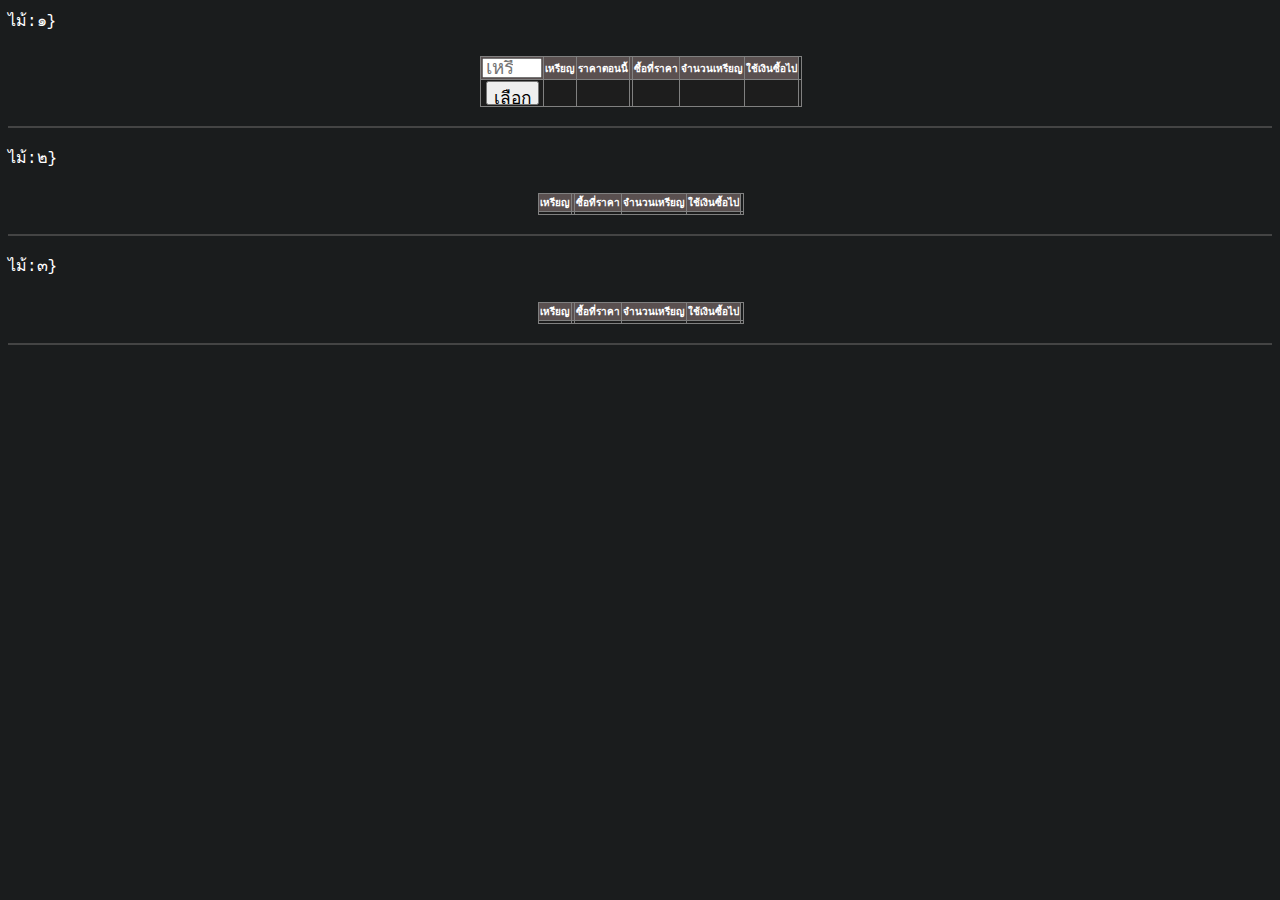
==== trading.html @ bfb0121c "Add files via upload" ====
<html>
<head><meta charset="utf-8">
<link href="https://cdn.jsdelivr.net/npm/bootstrap@5.2.3/dist/css/bootstrap.min.css" rel="stylesheet" integrity="sha384-rbsA2VBKQhggwzxH7pPCaAqO46MgnOM80zW1RWuH61DGLwZJEdK2Kadq2F9CUG65" crossorigin="anonymous">
<link rel="stylesheet" href="index.css">
</head>
<script src="jquery.min.js"></script>
<body style="background-color:#1A1C1D;">
<center>
<div align="left">ไม้:๑}</div>
<h5><div id="wallet1"></div></h5>
  <table>
<td id="colorTD"><h3><div id="realprofit"></div></h3></td>
<td><table border="1"><thead>
	  <tr style="background-color: #5A5050">
    <th><center><input id="NameCoin" style="font-size:14pt;height:20px;width:60px;" autocomplete="off" placeholder="เหรียญ" onClick="this.select();" list="cryptoLists">
      <datalist id="cryptoLists">
        <option value="ETC">ETC</option>	
        <option value="KEY">KEY</option>	
        <option value="CFX">CFX</option>	
        <option value="IMX">IMX</option>	
        <option value="ELF">ELF</option>	
        <option value="ACH">ACH</option>	
        <option value="DEGO">DEGO</option>	
        <option value="AUTO">AUTO</option>	
        <option value="AVAX">AVAX</option>	
        <option value="GTC">GTC</option>	
        <option value="BAR">BAR</option>	
        <option value="ORN">ORN</option>	
        <option value="MINA">MINA</option>	
        <option value="CVC">CVC</option>	
        <option value="NKN">NKN</option>	
        <option value="XRP">XRP</option>	
        <option value="STG">STG</option>	
        <option value="VOXEL">VOXEL</option>	
        <option value="GHST">GHST</option>	
        <option value="NEBL">NEBL</option>	
        <option value="UMA">UMA</option>	
        <option value="LTO">LTO</option>	
        <option value="CKB">CKB</option>	
        <option value="TKO">TKO</option>	
        <option value="QI">QI</option>	
        <option value="WBTC">WBTC</option>	
        <option value="SNM">SNM</option>	
        <option value="LUNA">LUNA</option>	
        <option value="ZEN">ZEN</option>	
        <option value="SUSHI">SUSHI</option>	
        <option value="LIT">LIT</option>	
        <option value="WAXP">WAXP</option>	
        <option value="AGIX">AGIX</option>	
        <option value="ATM">ATM</option>	
        <option value="BCH">BCH</option>	
        <option value="GLMR">GLMR</option>	
        <option value="XVS">XVS</option>	
        <option value="MULTI">MULTI</option>	
        <option value="UNFI">UNFI</option>	
        <option value="MOVR">MOVR</option>	
        <option value="MBOX">MBOX</option>	
        <option value="ANT">ANT</option>	
        <option value="BAKE">BAKE</option>	
        <option value="COTI">COTI</option>	
        <option value="KNC">KNC</option>	
        <option value="RPL">RPL</option>	
        <option value="IOST">IOST</option>	
        <option value="UTK">UTK</option>	
        <option value="XLM">XLM</option>	
        <option value="SANTOS">SANTOS</option>	
        <option value="ALPHA">ALPHA</option>	
        <option value="POWR">POWR</option>	
        <option value="ZEC">ZEC</option>	
        <option value="FORTH">FORTH</option>	
        <option value="POLS">POLS</option>	
        <option value="DAR">DAR</option>	
        <option value="TRB">TRB</option>	
        <option value="RVN">RVN</option>	
        <option value="AR">AR</option>	
        <option value="LUNC">LUNC</option>	
        <option value="GALA">GALA</option>	
        <option value="REN">REN</option>	
        <option value="PROM">PROM</option>	
        <option value="PERP">PERP</option>	
        <option value="SRM">SRM</option>	
        <option value="ICX">ICX</option>	
        <option value="WIN">WIN</option>	
        <option value="LEVER">LEVER</option>	
        <option value="1INCH">1INCH</option>	
        <option value="MDX">MDX</option>	
        <option value="QTUM">QTUM</option>	
        <option value="REI">REI</option>	
        <option value="THETA">THETA</option>	
        <option value="JUV">JUV</option>	
        <option value="RUNE">RUNE</option>	
        <option value="ROSE">ROSE</option>	
        <option value="YGG">YGG</option>	
        <option value="FIS">FIS</option>	
        <option value="STPT">STPT</option>	
        <option value="BNB">BNB</option>	
        <option value="WRX">WRX</option>	
        <option value="OP">OP</option>	
        <option value="TVK">TVK</option>	
        <option value="ASTR">ASTR</option>	
        <option value="HOOK">HOOK</option>	
        <option value="HOT">HOT</option>	
        <option value="HFT">HFT</option>	
        <option value="GRT">GRT</option>	
        <option value="DF">DF</option>	
        <option value="SUN">SUN</option>	
        <option value="AXS">AXS</option>	
        <option value="BICO">BICO</option>	
        <option value="PHA">PHA</option>	
        <option value="QNT">QNT</option>	
        <option value="LOOM">LOOM</option>	
        <option value="ENJ">ENJ</option>	
        <option value="UNI">UNI</option>	
        <option value="LINA">LINA</option>	
        <option value="BEL">BEL</option>	
        <option value="GLM">GLM</option>	
        <option value="HIVE">HIVE</option>	
        <option value="MC">MC</option>	
        <option value="NMR">NMR</option>	
        <option value="IOTX">IOTX</option>	
        <option value="MAGIC">MAGIC</option>	
        <option value="CELO">CELO</option>	
        <option value="ALCX">ALCX</option>	
        <option value="ALPINE">ALPINE</option>	
        <option value="CVP">CVP</option>	
        <option value="BTTC">BTTC</option>	
        <option value="BETH">BETH</option>	
        <option value="BLZ">BLZ</option>	
        <option value="OOKI">OOKI</option>	
        <option value="UFT">UFT</option>	
        <option value="AUDIO">AUDIO</option>	
        <option value="SCRT">SCRT</option>	
        <option value="AMP">AMP</option>	
        <option value="ZRX">ZRX</option>	
        <option value="KAVA">KAVA</option>	
        <option value="SFP">SFP</option>	
        <option value="CREAM">CREAM</option>	
        <option value="CTSI">CTSI</option>	
        <option value="XEC">XEC</option>	
        <option value="AERGO">AERGO</option>	
        <option value="SUPER">SUPER</option>	
        <option value="DENT">DENT</option>	
        <option value="FLOW">FLOW</option>	
        <option value="SLP">SLP</option>	
        <option value="HNT">HNT</option>	
        <option value="BAL">BAL</option>	
        <option value="LSK">LSK</option>	
        <option value="CELR">CELR</option>	
        <option value="STORJ">STORJ</option>	
        <option value="FIL">FIL</option>	
        <option value="VITE">VITE</option>	
        <option value="CHZ">CHZ</option>	
        <option value="IQ">IQ</option>	
        <option value="STRAX">STRAX</option>	
        <option value="AKRO">AKRO</option>	
        <option value="FLUX">FLUX</option>	
        <option value="DODO">DODO</option>	
        <option value="JOE">JOE</option>	
        <option value="ONT">ONT</option>	
        <option value="CTXC">CTXC</option>	
        <option value="ALGO">ALGO</option>	
        <option value="PROS">PROS</option>	
        <option value="BSW">BSW</option>	
        <option value="C98">C98</option>	
        <option value="AVA">AVA</option>	
        <option value="SHIB">SHIB</option>	
        <option value="FOR">FOR</option>	
        <option value="PYR">PYR</option>	
        <option value="TORN">TORN</option>	
        <option value="MLN">MLN</option>	
        <option value="FET">FET</option>	
        <option value="ARPA">ARPA</option>	
        <option value="AMB">AMB</option>	
        <option value="BTC">BTC</option>	
        <option value="DYDX">DYDX</option>	
        <option value="FXS">FXS</option>	
        <option value="VIDT">VIDT</option>	
        <option value="HBAR">HBAR</option>	
        <option value="ENS">ENS</option>	
        <option value="DUSK">DUSK</option>	
        <option value="COCOS">COCOS</option>	
        <option value="BNX">BNX</option>	
        <option value="PUNDIX">PUNDIX</option>	
        <option value="CTK">CTK</option>	
        <option value="APT">APT</option>	
        <option value="MATIC">MATIC</option>	
        <option value="EGLD">EGLD</option>	
        <option value="VIB">VIB</option>	
        <option value="MBL">MBL</option>	
        <option value="PORTO">PORTO</option>	
        <option value="CVX">CVX</option>	
        <option value="JASMY">JASMY</option>	
        <option value="LTC">LTC</option>	
        <option value="LPT">LPT</option>	
        <option value="CRV">CRV</option>	
        <option value="DOT">DOT</option>	
        <option value="POLYX">POLYX</option>	
        <option value="MTL">MTL</option>	
        <option value="COS">COS</option>	
        <option value="CITY">CITY</option>	
        <option value="INJ">INJ</option>	
        <option value="ONE">ONE</option>	
        <option value="BIFI">BIFI</option>	
        <option value="OCEAN">OCEAN</option>	
        <option value="QUICK">QUICK</option>	
        <option value="ATOM">ATOM</option>	
        <option value="CLV">CLV</option>	
        <option value="IOTA">IOTA</option>	
        <option value="ALPACA">ALPACA</option>	
        <option value="WING">WING</option>	
        <option value="TRX">TRX</option>	
        <option value="FARM">FARM</option>	
        <option value="BURGER">BURGER</option>	
        <option value="FIDA">FIDA</option>	
        <option value="OSMO">OSMO</option>	
        <option value="ANKR">ANKR</option>	
        <option value="T">T</option>	
        <option value="JST">JST</option>	
        <option value="GAL">GAL</option>	
        <option value="RARE">RARE</option>	
        <option value="SNX">SNX</option>	
        <option value="ASR">ASR</option>	
        <option value="YFI">YFI</option>	
        <option value="STX">STX</option>	
        <option value="RNDR">RNDR</option>	
        <option value="QKC">QKC</option>	
        <option value="AAVE">AAVE</option>	
        <option value="ALICE">ALICE</option>	
        <option value="MOB">MOB</option>	
        <option value="PAXG">PAXG</option>	
        <option value="RAY">RAY</option>	
        <option value="FIO">FIO</option>	
        <option value="PHB">PHB</option>	
        <option value="DOCK">DOCK</option>	
        <option value="DGB">DGB</option>	
        <option value="MDT">MDT</option>	
        <option value="MKR">MKR</option>	
        <option value="KLAY">KLAY</option>	
        <option value="XMR">XMR</option>	
        <option value="WAVES">WAVES</option>	
        <option value="OG">OG</option>	
        <option value="KSM">KSM</option>	
        <option value="CAKE">CAKE</option>	
        <option value="RAD">RAD</option>	
        <option value="OXT">OXT</option>	
        <option value="XNO">XNO</option>	
        <option value="TLM">TLM</option>	
        <option value="PLA">PLA</option>	
        <option value="WOO">WOO</option>	
        <option value="TROY">TROY</option>	
        <option value="REEF">REEF</option>	
        <option value="ATA">ATA</option>	
        <option value="XVG">XVG</option>	
        <option value="ARK">ARK</option>	
        <option value="LRC">LRC</option>	
        <option value="KDA">KDA</option>	
        <option value="ACM">ACM</option>	
        <option value="DOGE">DOGE</option>	
        <option value="NEXO">NEXO</option>	
        <option value="SKL">SKL</option>	
        <option value="CHESS">CHESS</option>	
        <option value="API3">API3</option>	
        <option value="APE">APE</option>	
        <option value="PEOPLE">PEOPLE</option>	
        <option value="EOS">EOS</option>	
        <option value="MASK">MASK</option>	
        <option value="IDEX">IDEX</option>	
        <option value="AUCTION">AUCTION</option>	
        <option value="ACA">ACA</option>	
        <option value="DREP">DREP</option>	
        <option value="LINK">LINK</option>	
        <option value="OMG">OMG</option>	
        <option value="MANA">MANA</option>	
        <option value="ILV">ILV</option>	
        <option value="BNT">BNT</option>	
        <option value="VET">VET</option>	
        <option value="SC">SC</option>	
        <option value="OGN">OGN</option>	
        <option value="ADA">ADA</option>	
        <option value="OM">OM</option>	
        <option value="ICP">ICP</option>	
        <option value="SAND">SAND</option>	
        <option value="GMX">GMX</option>	
        <option value="BETA">BETA</option>	
        <option value="SNT">SNT</option>	
        <option value="ERN">ERN</option>	
        <option value="SSV">SSV</option>	
        <option value="DASH">DASH</option>	
        <option value="GMT">GMT</option>	
        <option value="BAT">BAT</option>	
        <option value="STEEM">STEEM</option>	
        <option value="XTZ">XTZ</option>	
        <option value="GAS">GAS</option>	
        <option value="HARD">HARD</option>	
        <option value="LOKA">LOKA</option>	
        <option value="AGLD">AGLD</option>	
        <option value="BADGER">BADGER</option>	
        <option value="ZIL">ZIL</option>	
        <option value="LAZIO">LAZIO</option>	
        <option value="PSG">PSG</option>	
        <option value="DEXE">DEXE</option>	
        <option value="FTM">FTM</option>	
        <option value="POND">POND</option>	
        <option value="DATA">DATA</option>	
        <option value="LDO">LDO</option>	
        <option value="BOND">BOND</option>	
        <option value="SPELL">SPELL</option>	
        <option value="TOMO">TOMO</option>	
        <option value="RSR">RSR</option>	
        <option value="KP3R">KP3R</option>	
        <option value="FRONT">FRONT</option>	
        <option value="SOL">SOL</option>	
        <option value="NEO">NEO</option>	
        <option value="SXP">SXP</option>	
        <option value="TFUEL">TFUEL</option>	
        <option value="FTT">FTT</option>	
        <option value="STMX">STMX</option>	
        <option value="NULS">NULS</option>	
        <option value="NEAR">NEAR</option>	
        <option value="DIA">DIA</option>	
        <option value="TWT">TWT</option>	
        <option value="CHR">CHR</option>	
        <option value="COMP">COMP</option>	
        <option value="REQ">REQ</option>	
        <option value="HIGH">HIGH</option>	
        <option value="EPX">EPX</option>	
        <option value="FIRO">FIRO</option>	
        <option value="SYS">SYS</option>	
        <option value="BAND">BAND</option>	
                 
      </datalist>
    </center></th>	
    <th><center><font size="1">เหรียญ</font></center></th>	
    <th><center><font size="1">ราคาตอนนี้</font></center></th>		
    <th><center><font size="1"><div id="percentWhat"></div></font></center></th>		
		<th><center><font size="1">ซื้อที่ราคา</font></center></th>		
		<th><center><font size="1">จำนวนเหรียญ</font></center></th>
		<th><center><font size="1">ใช้เงินซื้อไป</font></center></th>
	  </tr></thead><tbody>
	   <tr style="background-color: #1D1D1D">
     <td><center><button type="submit" id="save" style="font-size:13pt;height:24px;" onclick="cryptoSave()">เลือก</button> </center></td>
     <td><center><font color="grey"><u><div id='symbol' style='user-select: all; cursor: pointer;'></div></u></font></center></td>	
     <td><center><div id="pricenow"></div></center></td>
     <th><center><div id="percent"></div></center></th>		
		 <td><center><font color="grey"><u><div id='average' style='user-select: all; cursor: pointer;'></div></u></font></center></td>		 
		 <td><center><font color="#4d7a41"><u><div id='executed' style='user-select: all; cursor: pointer;'></div></u></font></center></td>
		 <td><center><font color="grey"><u><div id='total' style='user-select: all; cursor: pointer;'></div></u></font></center></td>
     <td><div id="graph"></div></td>
		 </tr></tbody></table></td>
</table>
<div id="botsell">
  <input type="submit" class="button-sellnow" name="sellnow" value="ขาย 💸" onclick="sell()"></div>
<div id="botgo"><input type="submit" name="buy" class="button-buy" value="ซื้อ 🚀" onclick="buy()"></div>
<table><td>
    </td></table><hr>

    <div align="left">ไม้:๒}</div>
    <h5><div id="wallet2"></div></h5>
      <table>
    <td id="colorTD2"><h3><div id="realprofit2"></div></h3></td>
    <td><table border="1"><thead>
        <tr style="background-color: #5A5050">
        <th><center><font size="1">เหรียญ</font></center></th>		
        <th><center><font size="1"><div id="percentWhat2"></div></font></center></th>		
        <th><center><font size="1">ซื้อที่ราคา</font></center></th>		
        <th><center><font size="1">จำนวนเหรียญ</font></center></th>
        <th><center><font size="1">ใช้เงินซื้อไป</font></center></th>
        </tr></thead><tbody>
         <tr style="background-color: #1D1D1D">
         <td><center><font color="grey"><u><div id='symbol2' style='user-select: all; cursor: pointer;'></div></u></font></center></td>	
         <th><center><div id="percent2"></div></center></th>		
         <td><center><font color="grey"><u><div id='average2' style='user-select: all; cursor: pointer;'></div></u></font></center></td>		 
         <td><center><font color="#4d7a41"><u><div id='executed2' style='user-select: all; cursor: pointer;'></div></u></font></center></td>
         <td><center><font color="grey"><u><div id='total2' style='user-select: all; cursor: pointer;'></div></u></font></center></td>
         <td><div id="graph2"></div></td>
         </tr></tbody></table></td>
    </table>
    <div id="botsell2">
      <input type="submit" class="button-sellnow" name="sellnow2" value="ขาย 💸" onclick="sell2()"></div>
    <div id="botgo2"><input type="submit" name="buy2" class="button-buy" value="ซื้อ 🚀" onclick="buy2()"></div>
    <table><td>
        </td></table><hr>

        <div align="left">ไม้:๓}</div>
        <h5><div id="wallet3"></div></h5>
          <table>
        <td id="colorTD3"><h3><div id="realprofit3"></div></h3></td>
        <td><table border="1"><thead>
            <tr style="background-color: #5A5050">
            <th><center><font size="1">เหรียญ</font></center></th>	
            <th><center><font size="1"><div id="percentWhat3"></div></font></center></th>		
            <th><center><font size="1">ซื้อที่ราคา</font></center></th>		
            <th><center><font size="1">จำนวนเหรียญ</font></center></th>
            <th><center><font size="1">ใช้เงินซื้อไป</font></center></th>
            </tr></thead><tbody>
             <tr style="background-color: #1D1D1D">
             <td><center><font color="grey"><u><div id='symbol3' style='user-select: all; cursor: pointer;'></div></u></font></center></td>	
             <th><center><div id="percent3"></div></center></th>		
             <td><center><font color="grey"><u><div id='average3' style='user-select: all; cursor: pointer;'></div></u></font></center></td>		 
             <td><center><font color="#4d7a41"><u><div id='executed3' style='user-select: all; cursor: pointer;'></div></u></font></center></td>
             <td><center><font color="grey"><u><div id='total3' style='user-select: all; cursor: pointer;'></div></u></font></center></td>
             <td><div id="graph3"></div></td>
             </tr></tbody></table></td>
        </table>
        <div id="botsell3">
          <input type="submit" class="button-sellnow" name="sellnow3" value="ขาย 💸" onclick="sell3()"></div>
        <div id="botgo3"><input type="submit" name="buy3" class="button-buy" value="ซื้อ 🚀" onclick="buy3()"></div>
        <table><td>
            </td></table><hr>
		</center>
    <script>
function cryptoSave() {
localStorage.setItem('symbol_backtest', document.getElementById("NameCoin").value)
window.location.reload()
}
document.getElementById("botsell").style.display = "none"
document.getElementById("botgo").style.display = "none"

document.getElementById("botsell2").style.display = "none"
document.getElementById("botgo2").style.display = "none"

document.getElementById("botsell3").style.display = "none"
document.getElementById("botgo3").style.display = "none"

if (localStorage.getItem('symbol_backtest') != null){
  document.getElementById("botgo").style.display = "inline"
  document.getElementById("botgo2").style.display = "inline"
  document.getElementById("botgo3").style.display = "inline"
}

function buy() {
  localStorage.setItem('Average_backtest', document.getElementById("pricenow").innerHTML)
  localStorage.setItem('Executed_backtest', (1000/localStorage.getItem("Average_backtest")).toFixed(7))
  localStorage.setItem('Total_backtest', 1000)
  window.location.reload()
}
function buy2() {
  localStorage.setItem('Average_backtest2', document.getElementById("pricenow").innerHTML)
  localStorage.setItem('Executed_backtest2', (1000/localStorage.getItem("Average_backtest2")).toFixed(7))
  localStorage.setItem('Total_backtest2', 1000)
  window.location.reload()
}
function buy3() {
  localStorage.setItem('Average_backtest3', document.getElementById("pricenow").innerHTML)
  localStorage.setItem('Executed_backtest3', (1000/localStorage.getItem("Average_backtest3")).toFixed(7))
  localStorage.setItem('Total_backtest3', 1000)
  window.location.reload()
}

function sell() {
  localStorage.setItem('Average_backtest', 0)
  localStorage.setItem('Executed_backtest', 0)
  localStorage.setItem('Total_backtest', 0)
  document.getElementById('wallet1').innerHTML = 'คงเหลือ: ' + (1000 + Number(document.getElementById("realprofit").innerHTML)) + ' usd'
  document.getElementById("botsell").style.display = "none"
  document.getElementById("realprofit").style.display = "none"
  document.getElementById("pricenow").innerHTML = 0
  document.getElementById("percent").innerHTML = '0%'
  document.getElementById("average").innerHTML = 0
  document.getElementById("executed").innerHTML = 0
  document.getElementById("total").innerHTML = 0
}
function sell2() {
  localStorage.setItem('Average_backtest2', 0)
  localStorage.setItem('Executed_backtest2', 0)
  localStorage.setItem('Total_backtest2', 0)
  document.getElementById('wallet2').innerHTML = 'คงเหลือ: ' + (1000 + Number(document.getElementById("realprofit2").innerHTML)) + ' usd'
  document.getElementById("botsell2").style.display = "none"
  document.getElementById("realprofit2").style.display = "none"
  document.getElementById("pricenow2").innerHTML = 0
  document.getElementById("percent2").innerHTML = '0%'
  document.getElementById("average2").innerHTML = 0
  document.getElementById("executed2").innerHTML = 0
  document.getElementById("total2").innerHTML = 0
}
function sell3() {
  localStorage.setItem('Average_backtest3', 0)
  localStorage.setItem('Executed_backtest3', 0)
  localStorage.setItem('Total_backtest3', 0)
  document.getElementById('wallet3').innerHTML = 'คงเหลือ: ' + (1000 + Number(document.getElementById("realprofit3").innerHTML)) + ' usd'
  document.getElementById("botsell3").style.display = "none"
  document.getElementById("realprofit3").style.display = "none"
  document.getElementById("pricenow3").innerHTML = 0
  document.getElementById("percent3").innerHTML = '0%'
  document.getElementById("average3").innerHTML = 0
  document.getElementById("executed3").innerHTML = 0
  document.getElementById("total3").innerHTML = 0
}
symbol=localStorage.getItem('symbol_backtest').toUpperCase() 
average = Number(localStorage.getItem("Average_backtest"))
executed = Number(localStorage.getItem("Executed_backtest"))
total = Number(localStorage.getItem("Total_backtest"))

symbol2=localStorage.getItem('symbol_backtest').toUpperCase() 
average2 = Number(localStorage.getItem("Average_backtest2"))
executed2 = Number(localStorage.getItem("Executed_backtest2"))
total2 = Number(localStorage.getItem("Total_backtest2"))

symbol3=localStorage.getItem('symbol_backtest').toUpperCase() 
average3 = Number(localStorage.getItem("Average_backtest3"))
executed3 = Number(localStorage.getItem("Executed_backtest3"))
total3 = Number(localStorage.getItem("Total_backtest3"))

if (total == 0){
wallet1 = 1000
} else if (total != 0){
  wallet1 = 0
}
if (total2 == 0){
wallet2 = 1000
} else if (total2 != 0){
  wallet2 = 0
}
if (total3 == 0){
wallet3 = 1000
} else if (total3 != 0){
  wallet3 = 0
}

if (average > 0 || executed > 0 || total > 0){
  document.getElementById("botgo").style.display = "none"
  document.getElementById("botsell").style.display = "inline"
}
if (average2 > 0 || executed2 > 0 || total2 > 0){
  document.getElementById("botgo2").style.display = "none"
  document.getElementById("botsell2").style.display = "inline"
}
if (average3 > 0 || executed3 > 0 || total3 > 0){
  document.getElementById("botgo3").style.display = "none"
  document.getElementById("botsell3").style.display = "inline"
}

document.getElementById('wallet1').innerHTML = 'เงินสด: ' + wallet1 + ' usd'
document.getElementById('wallet2').innerHTML = 'เงินสด: ' + wallet2 + ' usd'
document.getElementById('wallet3').innerHTML = 'เงินสด: ' + wallet3 + ' usd'

document.getElementById('symbol').innerHTML = "<a href='https://www.tradingview.com/chart/?symbol=BINANCE%3A"+symbol+"BUSD&interval=15' target='_blank'>"+symbol+"</a>"
document.getElementById('symbol2').innerHTML = "<a href='https://www.tradingview.com/chart/?symbol=BINANCE%3A"+symbol2+"BUSD&interval=15' target='_blank'>"+symbol2+"</a>"
document.getElementById('symbol3').innerHTML = "<a href='https://www.tradingview.com/chart/?symbol=BINANCE%3A"+symbol3+"BUSD&interval=15' target='_blank'>"+symbol3+"</a>"

document.getElementById('average').innerHTML = average
document.getElementById('average2').innerHTML = average2
document.getElementById('average3').innerHTML = average3

document.getElementById('executed').innerHTML = executed
document.getElementById('executed2').innerHTML = executed2
document.getElementById('executed3').innerHTML = executed3

document.getElementById('total').innerHTML = total.toFixed(2)
document.getElementById('total2').innerHTML = total2.toFixed(2)
document.getElementById('total3').innerHTML = total3.toFixed(2)

document.getElementById("NameCoin").value=symbol

  if (wallet1 < total){
  document.getElementById("botsell").style.display = "inline"
  document.getElementById("botgo").style.display = "none"
 }
 if (wallet2 < total2){
  document.getElementById("botsell2").style.display = "inline"
  document.getElementById("botgo2").style.display = "none"
 }
 if (wallet3 < total3){
  document.getElementById("botsell3").style.display = "inline"
  document.getElementById("botgo3").style.display = "none"
 }
///////////ดึง API ราคา Real time
let ws = new WebSocket("wss://stream.binance.com:9443/ws/" + (symbol).toLowerCase() + "busd"  + "@ticker")
let stockPriceElement = document.getElementById('pricenow')
let lastPrice = null;

ws.onmessage = (event) => {
    let stockObject = JSON.parse(event.data)
    let price  = parseFloat(stockObject.b)
    stockPriceElement.innerText = price
    stockPriceElement.style.color = !lastPrice || lastPrice === price ? '#37B856' : price > lastPrice ? '#6CF109' : 'red'
	    lastPrice = price

      now = lastPrice*executed
      now2 = lastPrice*executed2
      now3 = lastPrice*executed3
      
      RealTimeProfit = now - total
      RealTimeProfit2 = now2 - total2
      RealTimeProfit3 = now3 - total3

      percent = ((RealTimeProfit*100)/total).toFixed(1)
      percent2 = ((RealTimeProfit2*100)/total2).toFixed(1)
      percent3 = ((RealTimeProfit3*100)/total3).toFixed(1)

      if (RealTimeProfit > 0){
        document.getElementById("realprofit").innerHTML = RealTimeProfit.toFixed(2)
        document.getElementById("percentWhat").innerHTML = 'กำไร'
        document.getElementById("percent").innerHTML = '<font color="green">'+percent + '%</font>'
        document.getElementById("graph").innerHTML = "<img src='https://nomics.com/images/sparkline/markets/binance-fu_"+ symbol +"USDT-15m.svg'>"
        document.getElementById("colorTD").style.backgroundColor = 'ForestGreen'
      } else {
        document.getElementById("realprofit").innerHTML = RealTimeProfit.toFixed(2)
        document.getElementById("percentWhat").innerHTML = 'ขาดทุน'
        document.getElementById("percent").innerHTML = '<font color="red">'+ percent + '%</font>'
        document.getElementById("colorTD").style.backgroundColor = 'FireBrick'
      }

      if (RealTimeProfit2 > 0){
        document.getElementById("realprofit2").innerHTML = RealTimeProfit2.toFixed(2)
        document.getElementById("percentWhat2").innerHTML = 'กำไร'
        document.getElementById("percent2").innerHTML = '<font color="green">'+percent2 + '%</font>'
        document.getElementById("graph2").innerHTML = "<img src='https://nomics.com/images/sparkline/markets/binance-fu_"+ symbol2 +"USDT-15m.svg'>"
        document.getElementById("colorTD2").style.backgroundColor = 'ForestGreen'
      } else {
        document.getElementById("realprofit2").innerHTML = RealTimeProfit2.toFixed(2)
        document.getElementById("percentWhat2").innerHTML = 'ขาดทุน'
        document.getElementById("percent2").innerHTML = '<font color="red">'+ percent2 + '%</font>'
        document.getElementById("colorTD2").style.backgroundColor = 'FireBrick'
      }

      if (RealTimeProfit3 > 0){
        document.getElementById("realprofit3").innerHTML = RealTimeProfit3.toFixed(2)
        document.getElementById("percentWhat3").innerHTML = 'กำไร'
        document.getElementById("percent3").innerHTML = '<font color="green">'+percent3 + '%</font>'
        document.getElementById("graph3").innerHTML = "<img src='https://nomics.com/images/sparkline/markets/binance-fu_"+ symbol3 +"USDT-15m.svg'>"
        document.getElementById("colorTD3").style.backgroundColor = 'ForestGreen'
      } else {
        document.getElementById("realprofit3").innerHTML = RealTimeProfit3.toFixed(2)
        document.getElementById("percentWhat3").innerHTML = 'ขาดทุน'
        document.getElementById("percent3").innerHTML = '<font color="red">'+ percent3 + '%</font>'
        document.getElementById("colorTD3").style.backgroundColor = 'FireBrick'
      }
     }




</script>
</body>
</html>
---- index.css ----
body {
font-family: "Lucida Console", "Courier New", monospace;
color: white;
}
#list {
    position:absolute;
    right:0px;
  }
 #list td {
    border: 1px solid #636262;
  }
.button{
    font-weight : bold ;
    border-radius: 9 ;
}
table {
    border-collapse: collapse;
  }
hr { display: block; height: 1px;
    border: 0; border-top: 2px solid rgb(68, 68, 68);
    margin: 1em 0; padding: 0; }
#res4, #stop, #cutloss, #res3 {
    opacity: 0.4;
}
#res001, #res2, .links {
    opacity: 0.6;
}
.links {
    opacity: 0.9;
}
#res6, #res11, #res, #cutlossA {
    opacity: 0.8;
}
#res4:hover, #stop:hover, #cutloss:hover, #res3:hover, #res001:hover, #res2:hover, #res6:hover, #res:hover, #res11:hover, #cutlossA:hover, .links:hover {
    opacity: 100;
}
#cryptosub:hover {
color: white;
background-color:grey;
}
.container{
width: 320px;
height: 15px;
background: grey;
}
.progressbar{
width: 0%;
height: 15px;
background-image: linear-gradient(to right, green , #1CE23F);
}
.button-buy {
appearance: none;
background-color: #11DC1C;
border-radius: 40em;
border-style: none;
box-shadow: #26B20A 0 -12px 6px inset;
box-sizing: border-box;
color: #000000;
cursor: pointer;
display: inline-block;
font-family: -apple-system,sans-serif;
font-size: 1.2rem;
font-weight: 700;
letter-spacing: -.24px;
margin: 0;
outline: none;
quotes: auto;
text-align: center;
text-decoration: none;
transition: all .15s;
user-select: none;
-webkit-user-select: none;
touch-action: manipulation;
}
.button-openorder {
    appearance: none;
    background-color: #c8e331;
    border-radius: 40em;
    border-style: none;
    box-shadow: #bbc030 0 -12px 6px inset;
    box-sizing: border-box;
    color: #000000;
    cursor: pointer;
    display: inline-block;
    font-family: -apple-system,sans-serif;
    font-size: 1.2rem;
    font-weight: 700;
    letter-spacing: -.24px;
    margin: 0;
    outline: none;
    quotes: auto;
    text-align: center;
    text-decoration: none;
    transition: all .15s;
    user-select: none;
    -webkit-user-select: none;
    touch-action: manipulation;
    }
.button-sellnow {
appearance: none;
background-color: #F71E1E;
border-radius: 40em;
border-style: none;
box-shadow: #C51D1D 0 -12px 6px inset;
box-sizing: border-box;
color: #E9F0E8;
cursor: pointer;
display: inline-block;
font-family: -apple-system,sans-serif;
font-size: 1.2rem;
font-weight: 700;
letter-spacing: -.24px;
margin: 0;
outline: none;
quotes: auto;
text-align: center;
text-decoration: none;
transition: all .15s;
user-select: none;
-webkit-user-select: none;
touch-action: manipulation;
}
.button-buy:hover {
transform: scale(1.125);
}
.button-sellnow:hover {
transform: scale(1.125);
}
.button-openorder:hover {
transform: scale(1.125);
}
@media (min-width: 208px) {
.button-buy {
font-size: 20px;
padding: .1rem 2rem;
}
@media (min-width: 208px) {
.button-sellnow {
font-size: 20px;
padding: .1rem 2rem;
}
@media (min-width: 208px) {
.button-openorder {
font-size: 20px;
padding: .1rem 2rem;
}
}}}
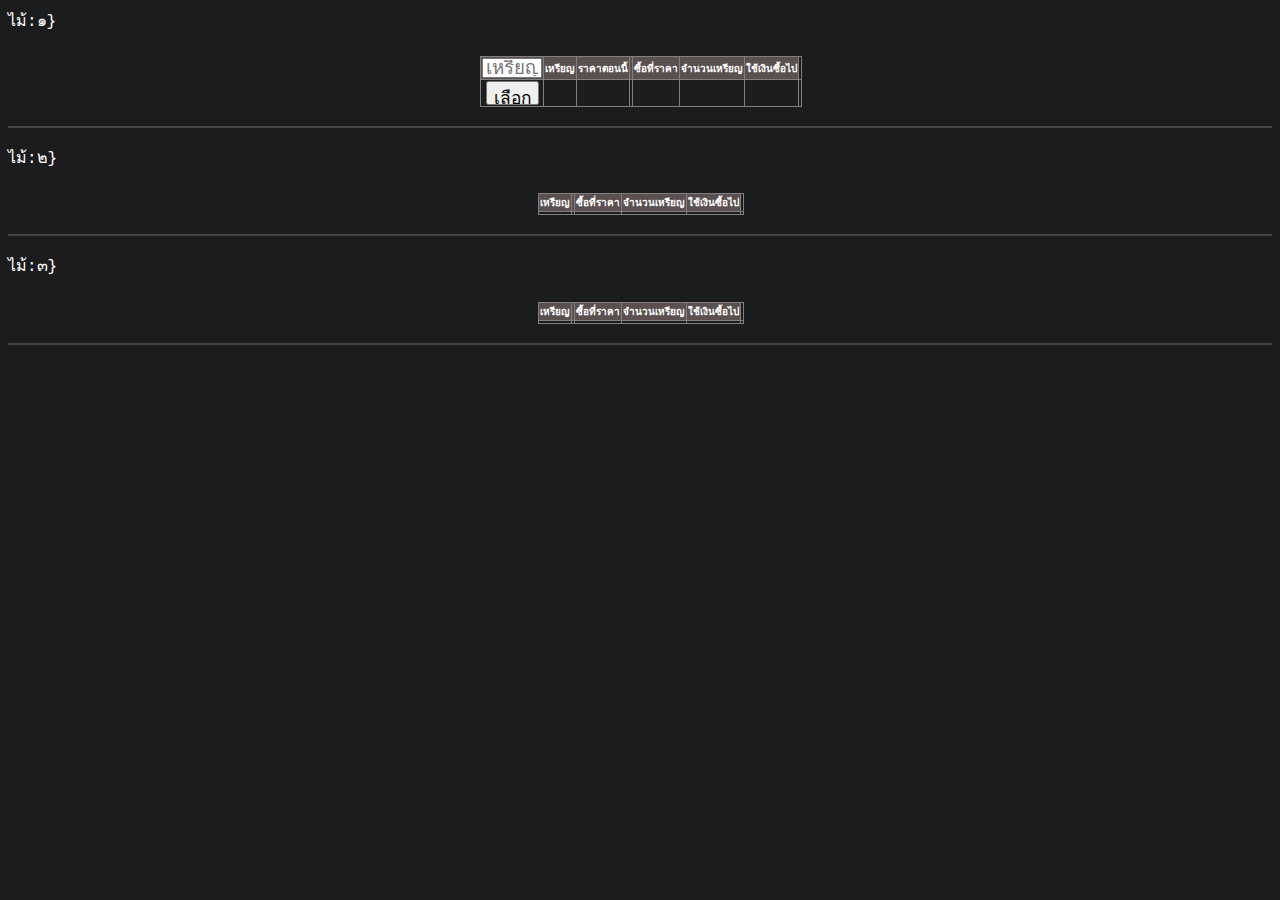
==== commit 5dcd6e9d: "Add files via upload" ====
--- a/trading.html
+++ b/trading.html
@@ -12,323 +12,7 @@
 <td id="colorTD"><h3><div id="realprofit"></div></h3></td>
 <td><table border="1"><thead>
 	  <tr style="background-color: #5A5050">
-    <th><center><input id="NameCoin" style="font-size:14pt;height:20px;width:60px;" autocomplete="off" placeholder="เหรียญ" onClick="this.select();" list="cryptoLists">
-      <datalist id="cryptoLists">
-        <option value="ETC">ETC</option>	
-        <option value="KEY">KEY</option>	
-        <option value="CFX">CFX</option>	
-        <option value="IMX">IMX</option>	
-        <option value="ELF">ELF</option>	
-        <option value="ACH">ACH</option>	
-        <option value="DEGO">DEGO</option>	
-        <option value="AUTO">AUTO</option>	
-        <option value="AVAX">AVAX</option>	
-        <option value="GTC">GTC</option>	
-        <option value="BAR">BAR</option>	
-        <option value="ORN">ORN</option>	
-        <option value="MINA">MINA</option>	
-        <option value="CVC">CVC</option>	
-        <option value="NKN">NKN</option>	
-        <option value="XRP">XRP</option>	
-        <option value="STG">STG</option>	
-        <option value="VOXEL">VOXEL</option>	
-        <option value="GHST">GHST</option>	
-        <option value="NEBL">NEBL</option>	
-        <option value="UMA">UMA</option>	
-        <option value="LTO">LTO</option>	
-        <option value="CKB">CKB</option>	
-        <option value="TKO">TKO</option>	
-        <option value="QI">QI</option>	
-        <option value="WBTC">WBTC</option>	
-        <option value="SNM">SNM</option>	
-        <option value="LUNA">LUNA</option>	
-        <option value="ZEN">ZEN</option>	
-        <option value="SUSHI">SUSHI</option>	
-        <option value="LIT">LIT</option>	
-        <option value="WAXP">WAXP</option>	
-        <option value="AGIX">AGIX</option>	
-        <option value="ATM">ATM</option>	
-        <option value="BCH">BCH</option>	
-        <option value="GLMR">GLMR</option>	
-        <option value="XVS">XVS</option>	
-        <option value="MULTI">MULTI</option>	
-        <option value="UNFI">UNFI</option>	
-        <option value="MOVR">MOVR</option>	
-        <option value="MBOX">MBOX</option>	
-        <option value="ANT">ANT</option>	
-        <option value="BAKE">BAKE</option>	
-        <option value="COTI">COTI</option>	
-        <option value="KNC">KNC</option>	
-        <option value="RPL">RPL</option>	
-        <option value="IOST">IOST</option>	
-        <option value="UTK">UTK</option>	
-        <option value="XLM">XLM</option>	
-        <option value="SANTOS">SANTOS</option>	
-        <option value="ALPHA">ALPHA</option>	
-        <option value="POWR">POWR</option>	
-        <option value="ZEC">ZEC</option>	
-        <option value="FORTH">FORTH</option>	
-        <option value="POLS">POLS</option>	
-        <option value="DAR">DAR</option>	
-        <option value="TRB">TRB</option>	
-        <option value="RVN">RVN</option>	
-        <option value="AR">AR</option>	
-        <option value="LUNC">LUNC</option>	
-        <option value="GALA">GALA</option>	
-        <option value="REN">REN</option>	
-        <option value="PROM">PROM</option>	
-        <option value="PERP">PERP</option>	
-        <option value="SRM">SRM</option>	
-        <option value="ICX">ICX</option>	
-        <option value="WIN">WIN</option>	
-        <option value="LEVER">LEVER</option>	
-        <option value="1INCH">1INCH</option>	
-        <option value="MDX">MDX</option>	
-        <option value="QTUM">QTUM</option>	
-        <option value="REI">REI</option>	
-        <option value="THETA">THETA</option>	
-        <option value="JUV">JUV</option>	
-        <option value="RUNE">RUNE</option>	
-        <option value="ROSE">ROSE</option>	
-        <option value="YGG">YGG</option>	
-        <option value="FIS">FIS</option>	
-        <option value="STPT">STPT</option>	
-        <option value="BNB">BNB</option>	
-        <option value="WRX">WRX</option>	
-        <option value="OP">OP</option>	
-        <option value="TVK">TVK</option>	
-        <option value="ASTR">ASTR</option>	
-        <option value="HOOK">HOOK</option>	
-        <option value="HOT">HOT</option>	
-        <option value="HFT">HFT</option>	
-        <option value="GRT">GRT</option>	
-        <option value="DF">DF</option>	
-        <option value="SUN">SUN</option>	
-        <option value="AXS">AXS</option>	
-        <option value="BICO">BICO</option>	
-        <option value="PHA">PHA</option>	
-        <option value="QNT">QNT</option>	
-        <option value="LOOM">LOOM</option>	
-        <option value="ENJ">ENJ</option>	
-        <option value="UNI">UNI</option>	
-        <option value="LINA">LINA</option>	
-        <option value="BEL">BEL</option>	
-        <option value="GLM">GLM</option>	
-        <option value="HIVE">HIVE</option>	
-        <option value="MC">MC</option>	
-        <option value="NMR">NMR</option>	
-        <option value="IOTX">IOTX</option>	
-        <option value="MAGIC">MAGIC</option>	
-        <option value="CELO">CELO</option>	
-        <option value="ALCX">ALCX</option>	
-        <option value="ALPINE">ALPINE</option>	
-        <option value="CVP">CVP</option>	
-        <option value="BTTC">BTTC</option>	
-        <option value="BETH">BETH</option>	
-        <option value="BLZ">BLZ</option>	
-        <option value="OOKI">OOKI</option>	
-        <option value="UFT">UFT</option>	
-        <option value="AUDIO">AUDIO</option>	
-        <option value="SCRT">SCRT</option>	
-        <option value="AMP">AMP</option>	
-        <option value="ZRX">ZRX</option>	
-        <option value="KAVA">KAVA</option>	
-        <option value="SFP">SFP</option>	
-        <option value="CREAM">CREAM</option>	
-        <option value="CTSI">CTSI</option>	
-        <option value="XEC">XEC</option>	
-        <option value="AERGO">AERGO</option>	
-        <option value="SUPER">SUPER</option>	
-        <option value="DENT">DENT</option>	
-        <option value="FLOW">FLOW</option>	
-        <option value="SLP">SLP</option>	
-        <option value="HNT">HNT</option>	
-        <option value="BAL">BAL</option>	
-        <option value="LSK">LSK</option>	
-        <option value="CELR">CELR</option>	
-        <option value="STORJ">STORJ</option>	
-        <option value="FIL">FIL</option>	
-        <option value="VITE">VITE</option>	
-        <option value="CHZ">CHZ</option>	
-        <option value="IQ">IQ</option>	
-        <option value="STRAX">STRAX</option>	
-        <option value="AKRO">AKRO</option>	
-        <option value="FLUX">FLUX</option>	
-        <option value="DODO">DODO</option>	
-        <option value="JOE">JOE</option>	
-        <option value="ONT">ONT</option>	
-        <option value="CTXC">CTXC</option>	
-        <option value="ALGO">ALGO</option>	
-        <option value="PROS">PROS</option>	
-        <option value="BSW">BSW</option>	
-        <option value="C98">C98</option>	
-        <option value="AVA">AVA</option>	
-        <option value="SHIB">SHIB</option>	
-        <option value="FOR">FOR</option>	
-        <option value="PYR">PYR</option>	
-        <option value="TORN">TORN</option>	
-        <option value="MLN">MLN</option>	
-        <option value="FET">FET</option>	
-        <option value="ARPA">ARPA</option>	
-        <option value="AMB">AMB</option>	
-        <option value="BTC">BTC</option>	
-        <option value="DYDX">DYDX</option>	
-        <option value="FXS">FXS</option>	
-        <option value="VIDT">VIDT</option>	
-        <option value="HBAR">HBAR</option>	
-        <option value="ENS">ENS</option>	
-        <option value="DUSK">DUSK</option>	
-        <option value="COCOS">COCOS</option>	
-        <option value="BNX">BNX</option>	
-        <option value="PUNDIX">PUNDIX</option>	
-        <option value="CTK">CTK</option>	
-        <option value="APT">APT</option>	
-        <option value="MATIC">MATIC</option>	
-        <option value="EGLD">EGLD</option>	
-        <option value="VIB">VIB</option>	
-        <option value="MBL">MBL</option>	
-        <option value="PORTO">PORTO</option>	
-        <option value="CVX">CVX</option>	
-        <option value="JASMY">JASMY</option>	
-        <option value="LTC">LTC</option>	
-        <option value="LPT">LPT</option>	
-        <option value="CRV">CRV</option>	
-        <option value="DOT">DOT</option>	
-        <option value="POLYX">POLYX</option>	
-        <option value="MTL">MTL</option>	
-        <option value="COS">COS</option>	
-        <option value="CITY">CITY</option>	
-        <option value="INJ">INJ</option>	
-        <option value="ONE">ONE</option>	
-        <option value="BIFI">BIFI</option>	
-        <option value="OCEAN">OCEAN</option>	
-        <option value="QUICK">QUICK</option>	
-        <option value="ATOM">ATOM</option>	
-        <option value="CLV">CLV</option>	
-        <option value="IOTA">IOTA</option>	
-        <option value="ALPACA">ALPACA</option>	
-        <option value="WING">WING</option>	
-        <option value="TRX">TRX</option>	
-        <option value="FARM">FARM</option>	
-        <option value="BURGER">BURGER</option>	
-        <option value="FIDA">FIDA</option>	
-        <option value="OSMO">OSMO</option>	
-        <option value="ANKR">ANKR</option>	
-        <option value="T">T</option>	
-        <option value="JST">JST</option>	
-        <option value="GAL">GAL</option>	
-        <option value="RARE">RARE</option>	
-        <option value="SNX">SNX</option>	
-        <option value="ASR">ASR</option>	
-        <option value="YFI">YFI</option>	
-        <option value="STX">STX</option>	
-        <option value="RNDR">RNDR</option>	
-        <option value="QKC">QKC</option>	
-        <option value="AAVE">AAVE</option>	
-        <option value="ALICE">ALICE</option>	
-        <option value="MOB">MOB</option>	
-        <option value="PAXG">PAXG</option>	
-        <option value="RAY">RAY</option>	
-        <option value="FIO">FIO</option>	
-        <option value="PHB">PHB</option>	
-        <option value="DOCK">DOCK</option>	
-        <option value="DGB">DGB</option>	
-        <option value="MDT">MDT</option>	
-        <option value="MKR">MKR</option>	
-        <option value="KLAY">KLAY</option>	
-        <option value="XMR">XMR</option>	
-        <option value="WAVES">WAVES</option>	
-        <option value="OG">OG</option>	
-        <option value="KSM">KSM</option>	
-        <option value="CAKE">CAKE</option>	
-        <option value="RAD">RAD</option>	
-        <option value="OXT">OXT</option>	
-        <option value="XNO">XNO</option>	
-        <option value="TLM">TLM</option>	
-        <option value="PLA">PLA</option>	
-        <option value="WOO">WOO</option>	
-        <option value="TROY">TROY</option>	
-        <option value="REEF">REEF</option>	
-        <option value="ATA">ATA</option>	
-        <option value="XVG">XVG</option>	
-        <option value="ARK">ARK</option>	
-        <option value="LRC">LRC</option>	
-        <option value="KDA">KDA</option>	
-        <option value="ACM">ACM</option>	
-        <option value="DOGE">DOGE</option>	
-        <option value="NEXO">NEXO</option>	
-        <option value="SKL">SKL</option>	
-        <option value="CHESS">CHESS</option>	
-        <option value="API3">API3</option>	
-        <option value="APE">APE</option>	
-        <option value="PEOPLE">PEOPLE</option>	
-        <option value="EOS">EOS</option>	
-        <option value="MASK">MASK</option>	
-        <option value="IDEX">IDEX</option>	
-        <option value="AUCTION">AUCTION</option>	
-        <option value="ACA">ACA</option>	
-        <option value="DREP">DREP</option>	
-        <option value="LINK">LINK</option>	
-        <option value="OMG">OMG</option>	
-        <option value="MANA">MANA</option>	
-        <option value="ILV">ILV</option>	
-        <option value="BNT">BNT</option>	
-        <option value="VET">VET</option>	
-        <option value="SC">SC</option>	
-        <option value="OGN">OGN</option>	
-        <option value="ADA">ADA</option>	
-        <option value="OM">OM</option>	
-        <option value="ICP">ICP</option>	
-        <option value="SAND">SAND</option>	
-        <option value="GMX">GMX</option>	
-        <option value="BETA">BETA</option>	
-        <option value="SNT">SNT</option>	
-        <option value="ERN">ERN</option>	
-        <option value="SSV">SSV</option>	
-        <option value="DASH">DASH</option>	
-        <option value="GMT">GMT</option>	
-        <option value="BAT">BAT</option>	
-        <option value="STEEM">STEEM</option>	
-        <option value="XTZ">XTZ</option>	
-        <option value="GAS">GAS</option>	
-        <option value="HARD">HARD</option>	
-        <option value="LOKA">LOKA</option>	
-        <option value="AGLD">AGLD</option>	
-        <option value="BADGER">BADGER</option>	
-        <option value="ZIL">ZIL</option>	
-        <option value="LAZIO">LAZIO</option>	
-        <option value="PSG">PSG</option>	
-        <option value="DEXE">DEXE</option>	
-        <option value="FTM">FTM</option>	
-        <option value="POND">POND</option>	
-        <option value="DATA">DATA</option>	
-        <option value="LDO">LDO</option>	
-        <option value="BOND">BOND</option>	
-        <option value="SPELL">SPELL</option>	
-        <option value="TOMO">TOMO</option>	
-        <option value="RSR">RSR</option>	
-        <option value="KP3R">KP3R</option>	
-        <option value="FRONT">FRONT</option>	
-        <option value="SOL">SOL</option>	
-        <option value="NEO">NEO</option>	
-        <option value="SXP">SXP</option>	
-        <option value="TFUEL">TFUEL</option>	
-        <option value="FTT">FTT</option>	
-        <option value="STMX">STMX</option>	
-        <option value="NULS">NULS</option>	
-        <option value="NEAR">NEAR</option>	
-        <option value="DIA">DIA</option>	
-        <option value="TWT">TWT</option>	
-        <option value="CHR">CHR</option>	
-        <option value="COMP">COMP</option>	
-        <option value="REQ">REQ</option>	
-        <option value="HIGH">HIGH</option>	
-        <option value="EPX">EPX</option>	
-        <option value="FIRO">FIRO</option>	
-        <option value="SYS">SYS</option>	
-        <option value="BAND">BAND</option>	
-                 
-      </datalist>
+    <th><center><input id="NameCoin" style="font-size:14pt;height:20px;width:60px;" autocomplete="off" placeholder="เหรียญ" onClick="this.select();">
     </center></th>	
     <th><center><font size="1">เหรียญ</font></center></th>	
     <th><center><font size="1">ราคาตอนนี้</font></center></th>		
